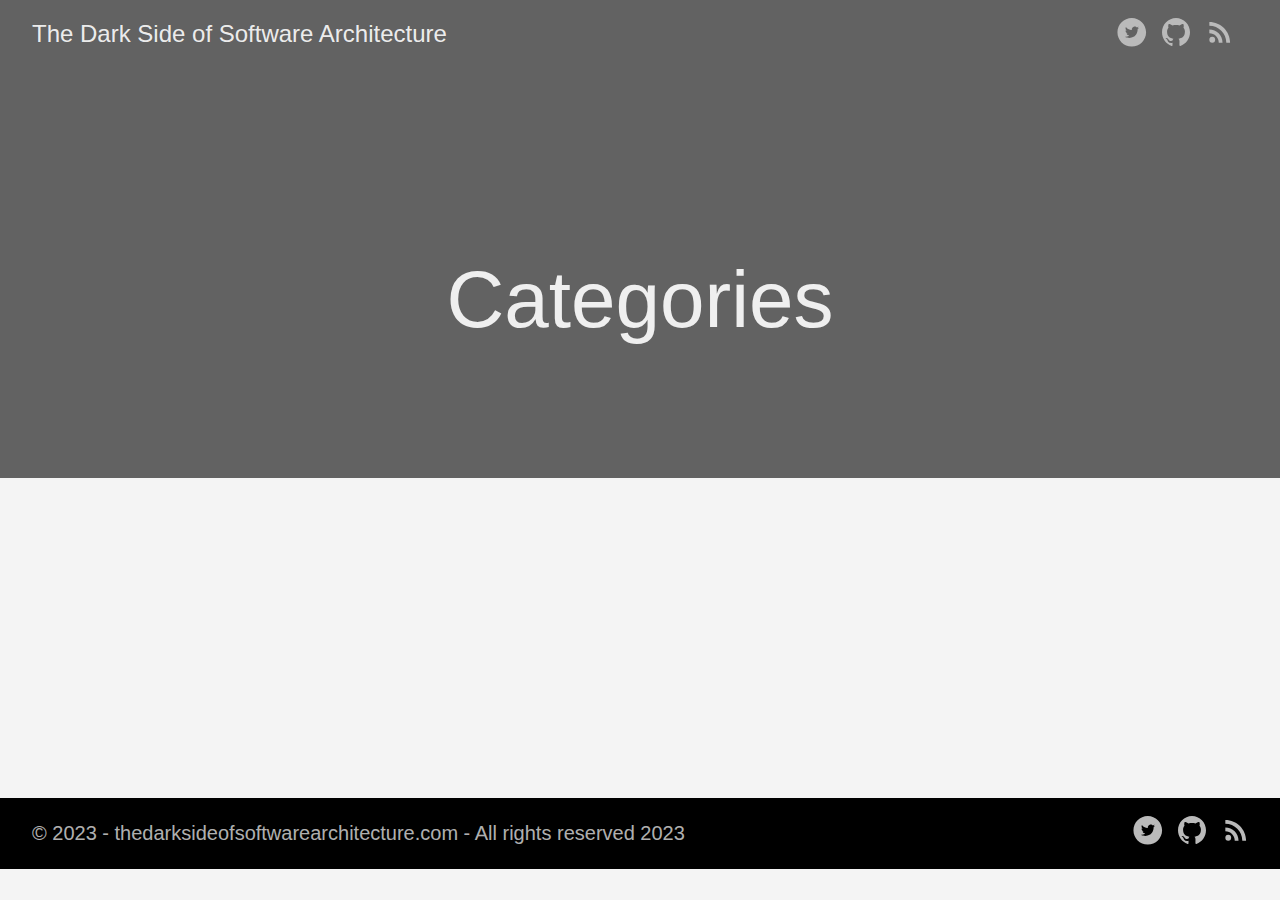
==== categories/index.html @ fb48ea48 "Automated deployment from commit https://github.com/dssoftwarearch/blog/commit/c43af217dde00f04ebc39" ====
<!doctype html><html lang=es-es><head><meta charset=utf-8><meta http-equiv=x-ua-compatible content="IE=edge,chrome=1"><title>The Dark Side of Software Architecture</title><meta name=viewport content="width=device-width,minimum-scale=1"><meta name=description content="Programación, arquitectura, patrones, buenas prácticas"><meta name=generator content="Hugo 0.114.0"><meta name=robots content="index, follow"><link rel=stylesheet href=/ananke/css/main.min.7e797c8b274438413e8fc30b66cf216a79c42befa734e3f563a21765c388e6e8.css><link rel="shortcut icon" href=/images/favicon.png type=image/x-icon><link href=/categories/index.xml rel=alternate type=application/rss+xml title="The Dark Side of Software Architecture"><link href=/categories/index.xml rel=feed type=application/rss+xml title="The Dark Side of Software Architecture"><meta property="og:title" content="Categories"><meta property="og:description" content="Programación, arquitectura, patrones, buenas prácticas"><meta property="og:type" content="website"><meta property="og:url" content="https://thedarksideofsoftwarearchitecture.com/categories/"><meta itemprop=name content="Categories"><meta itemprop=description content="Programación, arquitectura, patrones, buenas prácticas"><meta name=twitter:card content="summary"><meta name=twitter:title content="Categories"><meta name=twitter:description content="Programación, arquitectura, patrones, buenas prácticas"><script async src="https://www.googletagmanager.com/gtag/js?id=G-VMGPB595W4"></script>
<script>var doNotTrack=!1;if(!doNotTrack){window.dataLayer=window.dataLayer||[];function gtag(){dataLayer.push(arguments)}gtag("js",new Date),gtag("config","G-VMGPB595W4",{anonymize_ip:!1})}</script></head><body class="ma0 avenir bg-near-white production"><header class="cover bg-top" style=background-image:url(https://thedarksideofsoftwarearchitecture.com/images/hero.png)><div class=bg-black-60><nav class="pv3 ph3 ph4-ns" role=navigation><div class="flex-l justify-between items-center center"><a href=/ class="f3 fw2 hover-white no-underline white-90 dib">The Dark Side of Software Architecture</a><div class="flex-l items-center"><div class=ananke-socials><a href=https://twitter.com/DSSoftwareArch target=_blank rel=noopener class="twitter ananke-social-link link-transition stackoverflow link dib z-999 pt3 pt0-l mr1" title="Twitter link" aria-label="follow on Twitter——Opens in a new window"><span class=icon><svg style="enable-background:new 0 0 67 67" viewBox="0 0 67 67" xmlns="http://www.w3.org/2000/svg" xmlns:xlink="http://www.w3.org/1999/xlink"><path d="M37.167 22.283c-2.619.953-4.274 3.411-4.086 6.101l.063 1.038-1.048-.127c-3.813-.487-7.145-2.139-9.974-4.915l-1.383-1.377-.356 1.017c-.754 2.267-.272 4.661 1.299 6.271.838.89.649 1.017-.796.487-.503-.169-.943-.296-.985-.233-.146.149.356 2.076.754 2.839.545 1.06 1.655 2.097 2.871 2.712l1.027.487-1.215.021c-1.173.0-1.215.021-1.089.467.419 1.377 2.074 2.839 3.918 3.475l1.299.444-1.131.678c-1.676.976-3.646 1.526-5.616 1.568C19.775 43.256 19 43.341 19 43.405c0 .211 2.557 1.397 4.044 1.864 4.463 1.377 9.765.783 13.746-1.568 2.829-1.673 5.657-5 6.978-8.221.713-1.716 1.425-4.851 1.425-6.354.0-.975.063-1.102 1.236-2.267.692-.678 1.341-1.419 1.467-1.631.21-.403.188-.403-.88-.043-1.781.636-2.033.551-1.152-.402.649-.678 1.425-1.907 1.425-2.267.0-.063-.314.042-.671.233-.377.212-1.215.53-1.844.72l-1.131.361-1.027-.7c-.566-.381-1.361-.805-1.781-.932C39.766 21.902 38.131 21.944 37.167 22.283zM33 64C16.432 64 3 50.569 3 34S16.432 4 33 4s30 13.431 30 30S49.568 64 33 64z" style="fill-rule:evenodd;clip-rule:evenodd"/></svg></span><span class=new-window><svg height="8" style="enable-background:new 0 0 1000 1000" viewBox="0 0 1e3 1e3" xmlns="http://www.w3.org/2000/svg" xmlns:xlink="http://www.w3.org/1999/xlink"><path d="M598 128h298v298h-86V274L392 692l-60-60 418-418H598v-86zM810 810V512h86v298c0 46-40 86-86 86H214c-48 0-86-40-86-86V214c0-46 38-86 86-86h298v86H214v596h596z" style="fill-rule:evenodd;clip-rule:evenodd"/></svg></span></a><a href=https://github.com/dssoftwarearch target=_blank rel=noopener class="github ananke-social-link link-transition stackoverflow link dib z-999 pt3 pt0-l mr1" title="GitHub link" aria-label="follow on GitHub——Opens in a new window"><span class=icon><svg style="enable-background:new 0 0 512 512" viewBox="0 0 512 512" xmlns="http://www.w3.org/2000/svg" xmlns:xlink="http://www.w3.org/1999/xlink"><path d="M256 32C132.3 32 32 134.8 32 261.7c0 101.5 64.2 187.5 153.2 217.9 11.2 2.1 15.3-5 15.3-11.1.0-5.5-.2-19.9-.3-39.1-62.3 13.9-75.5-30.8-75.5-30.8-10.2-26.5-24.9-33.6-24.9-33.6-20.3-14.3 1.5-14 1.5-14 22.5 1.6 34.3 23.7 34.3 23.7 20 35.1 52.4 25 65.2 19.1 2-14.8 7.8-25 14.2-30.7-49.7-5.8-102-25.5-102-113.5.0-25.1 8.7-45.6 23-61.6-2.3-5.8-10-29.2 2.2-60.8.0.0 18.8-6.2 61.6 23.5 17.9-5.1 37-7.6 56.1-7.7 19 .1 38.2 2.6 56.1 7.7 42.8-29.7 61.5-23.5 61.5-23.5 12.2 31.6 4.5 55 2.2 60.8 14.3 16.1 23 36.6 23 61.6.0 88.2-52.4 107.6-102.3 113.3 8 7.1 15.2 21.1 15.2 42.5.0 30.7-.3 55.5-.3 63 0 6.1 4 13.3 15.4 11C415.9 449.1 480 363.1 480 261.7 480 134.8 379.7 32 256 32z"/></svg></span><span class=new-window><svg height="8" style="enable-background:new 0 0 1000 1000" viewBox="0 0 1e3 1e3" xmlns="http://www.w3.org/2000/svg" xmlns:xlink="http://www.w3.org/1999/xlink"><path d="M598 128h298v298h-86V274L392 692l-60-60 418-418H598v-86zM810 810V512h86v298c0 46-40 86-86 86H214c-48 0-86-40-86-86V214c0-46 38-86 86-86h298v86H214v596h596z" style="fill-rule:evenodd;clip-rule:evenodd"/></svg></span></a><a href=/index.xml target=_blank rel=noopener class="rss ananke-social-link link-transition stackoverflow link dib z-999 pt3 pt0-l mr1" title="RSS link" aria-label="follow on RSS——Opens in a new window"><span class=icon><svg xmlns="http://www.w3.org/2000/svg" viewBox="0 0 24 24"><circle cx="6.18" cy="17.82" r="2.18"/><path id="scale" d="M4 4.44v2.83c7.03.0 12.73 5.7 12.73 12.73h2.83c0-8.59-6.97-15.56-15.56-15.56zm0 5.66v2.83c3.9.0 7.07 3.17 7.07 7.07h2.83c0-5.47-4.43-9.9-9.9-9.9z"/></svg></span><span class=new-window><svg height="8" style="enable-background:new 0 0 1000 1000" viewBox="0 0 1e3 1e3" xmlns="http://www.w3.org/2000/svg" xmlns:xlink="http://www.w3.org/1999/xlink"><path d="M598 128h298v298h-86V274L392 692l-60-60 418-418H598v-86zM810 810V512h86v298c0 46-40 86-86 86H214c-48 0-86-40-86-86V214c0-46 38-86 86-86h298v86H214v596h596z" style="fill-rule:evenodd;clip-rule:evenodd"/></svg></span></a></div></div></div></nav><div class="tc-l pv4 pv6-l ph3 ph4-ns"><h1 class="f2 f-subheadline-l fw2 white-90 mb0 lh-title">Categories</h1></div></div></header><main class=pb7 role=main><article class="cf pa3 pa4-m pa4-l"><div class="measure-wide-l center f4 lh-copy nested-copy-line-height nested-links mid-gray"></div></article><div class="mw8 center"><section class=ph4></section></div></main><footer class="bg-black bottom-0 w-100 pa3" role=contentinfo><div class="flex justify-between"><a class="f4 fw4 hover-white no-underline white-70 dn dib-ns pv2 ph3" href=https://thedarksideofsoftwarearchitecture.com/>&copy; 2023 - thedarksideofsoftwarearchitecture.com - All rights reserved 2023</a><div><div class=ananke-socials><a href=https://twitter.com/DSSoftwareArch target=_blank rel=noopener class="twitter ananke-social-link link-transition stackoverflow link dib z-999 pt3 pt0-l mr1" title="Twitter link" aria-label="follow on Twitter——Opens in a new window"><span class=icon><svg style="enable-background:new 0 0 67 67" viewBox="0 0 67 67" xmlns="http://www.w3.org/2000/svg" xmlns:xlink="http://www.w3.org/1999/xlink"><path d="M37.167 22.283c-2.619.953-4.274 3.411-4.086 6.101l.063 1.038-1.048-.127c-3.813-.487-7.145-2.139-9.974-4.915l-1.383-1.377-.356 1.017c-.754 2.267-.272 4.661 1.299 6.271.838.89.649 1.017-.796.487-.503-.169-.943-.296-.985-.233-.146.149.356 2.076.754 2.839.545 1.06 1.655 2.097 2.871 2.712l1.027.487-1.215.021c-1.173.0-1.215.021-1.089.467.419 1.377 2.074 2.839 3.918 3.475l1.299.444-1.131.678c-1.676.976-3.646 1.526-5.616 1.568C19.775 43.256 19 43.341 19 43.405c0 .211 2.557 1.397 4.044 1.864 4.463 1.377 9.765.783 13.746-1.568 2.829-1.673 5.657-5 6.978-8.221.713-1.716 1.425-4.851 1.425-6.354.0-.975.063-1.102 1.236-2.267.692-.678 1.341-1.419 1.467-1.631.21-.403.188-.403-.88-.043-1.781.636-2.033.551-1.152-.402.649-.678 1.425-1.907 1.425-2.267.0-.063-.314.042-.671.233-.377.212-1.215.53-1.844.72l-1.131.361-1.027-.7c-.566-.381-1.361-.805-1.781-.932C39.766 21.902 38.131 21.944 37.167 22.283zM33 64C16.432 64 3 50.569 3 34S16.432 4 33 4s30 13.431 30 30S49.568 64 33 64z" style="fill-rule:evenodd;clip-rule:evenodd"/></svg></span><span class=new-window><svg height="8" style="enable-background:new 0 0 1000 1000" viewBox="0 0 1e3 1e3" xmlns="http://www.w3.org/2000/svg" xmlns:xlink="http://www.w3.org/1999/xlink"><path d="M598 128h298v298h-86V274L392 692l-60-60 418-418H598v-86zM810 810V512h86v298c0 46-40 86-86 86H214c-48 0-86-40-86-86V214c0-46 38-86 86-86h298v86H214v596h596z" style="fill-rule:evenodd;clip-rule:evenodd"/></svg></span></a><a href=https://github.com/dssoftwarearch target=_blank rel=noopener class="github ananke-social-link link-transition stackoverflow link dib z-999 pt3 pt0-l mr1" title="GitHub link" aria-label="follow on GitHub——Opens in a new window"><span class=icon><svg style="enable-background:new 0 0 512 512" viewBox="0 0 512 512" xmlns="http://www.w3.org/2000/svg" xmlns:xlink="http://www.w3.org/1999/xlink"><path d="M256 32C132.3 32 32 134.8 32 261.7c0 101.5 64.2 187.5 153.2 217.9 11.2 2.1 15.3-5 15.3-11.1.0-5.5-.2-19.9-.3-39.1-62.3 13.9-75.5-30.8-75.5-30.8-10.2-26.5-24.9-33.6-24.9-33.6-20.3-14.3 1.5-14 1.5-14 22.5 1.6 34.3 23.7 34.3 23.7 20 35.1 52.4 25 65.2 19.1 2-14.8 7.8-25 14.2-30.7-49.7-5.8-102-25.5-102-113.5.0-25.1 8.7-45.6 23-61.6-2.3-5.8-10-29.2 2.2-60.8.0.0 18.8-6.2 61.6 23.5 17.9-5.1 37-7.6 56.1-7.7 19 .1 38.2 2.6 56.1 7.7 42.8-29.7 61.5-23.5 61.5-23.5 12.2 31.6 4.5 55 2.2 60.8 14.3 16.1 23 36.6 23 61.6.0 88.2-52.4 107.6-102.3 113.3 8 7.1 15.2 21.1 15.2 42.5.0 30.7-.3 55.5-.3 63 0 6.1 4 13.3 15.4 11C415.9 449.1 480 363.1 480 261.7 480 134.8 379.7 32 256 32z"/></svg></span><span class=new-window><svg height="8" style="enable-background:new 0 0 1000 1000" viewBox="0 0 1e3 1e3" xmlns="http://www.w3.org/2000/svg" xmlns:xlink="http://www.w3.org/1999/xlink"><path d="M598 128h298v298h-86V274L392 692l-60-60 418-418H598v-86zM810 810V512h86v298c0 46-40 86-86 86H214c-48 0-86-40-86-86V214c0-46 38-86 86-86h298v86H214v596h596z" style="fill-rule:evenodd;clip-rule:evenodd"/></svg></span></a><a href=/index.xml target=_blank rel=noopener class="rss ananke-social-link link-transition stackoverflow link dib z-999 pt3 pt0-l mr1" title="RSS link" aria-label="follow on RSS——Opens in a new window"><span class=icon><svg xmlns="http://www.w3.org/2000/svg" viewBox="0 0 24 24"><circle cx="6.18" cy="17.82" r="2.18"/><path id="scale" d="M4 4.44v2.83c7.03.0 12.73 5.7 12.73 12.73h2.83c0-8.59-6.97-15.56-15.56-15.56zm0 5.66v2.83c3.9.0 7.07 3.17 7.07 7.07h2.83c0-5.47-4.43-9.9-9.9-9.9z"/></svg></span><span class=new-window><svg height="8" style="enable-background:new 0 0 1000 1000" viewBox="0 0 1e3 1e3" xmlns="http://www.w3.org/2000/svg" xmlns:xlink="http://www.w3.org/1999/xlink"><path d="M598 128h298v298h-86V274L392 692l-60-60 418-418H598v-86zM810 810V512h86v298c0 46-40 86-86 86H214c-48 0-86-40-86-86V214c0-46 38-86 86-86h298v86H214v596h596z" style="fill-rule:evenodd;clip-rule:evenodd"/></svg></span></a></div></div></div></footer></body></html>
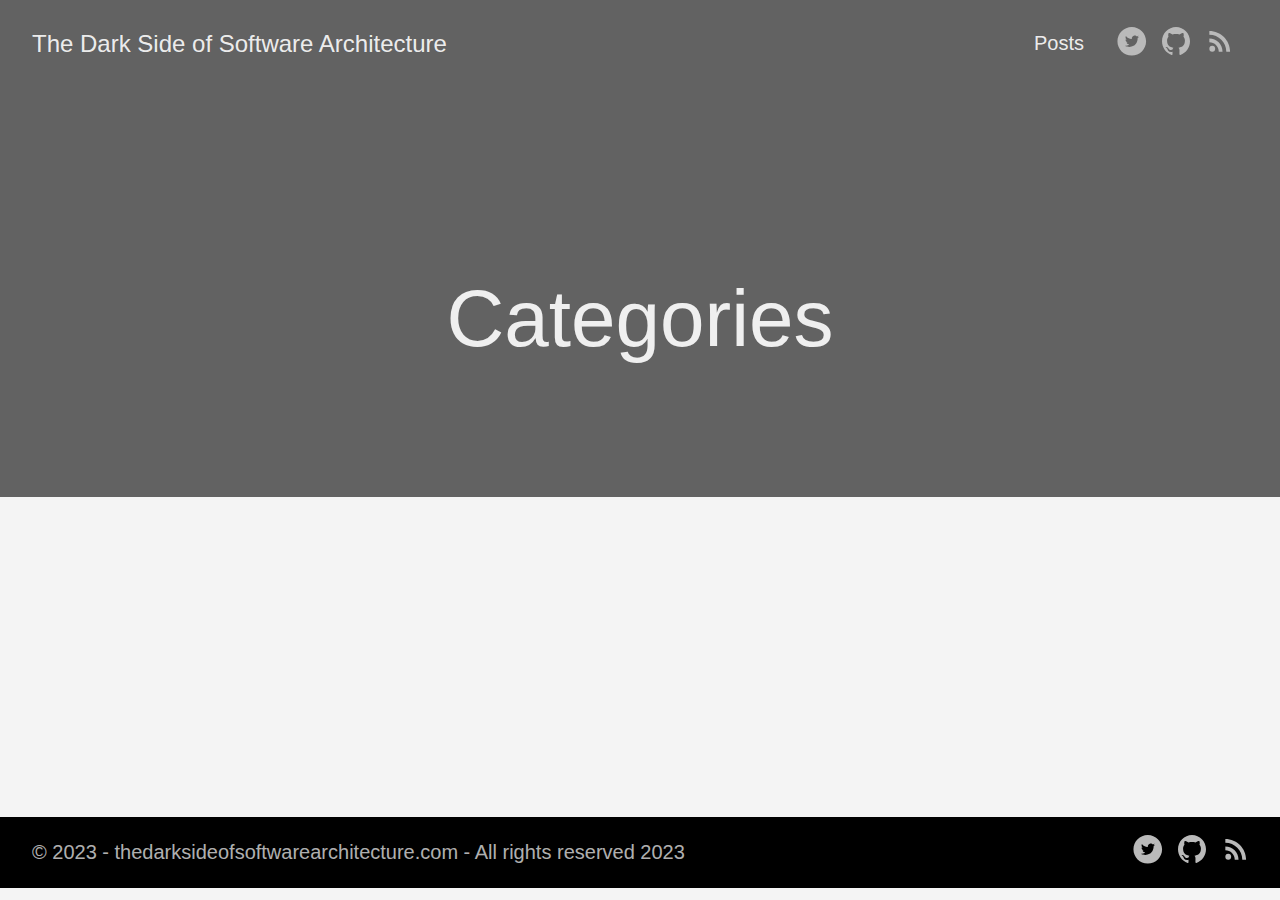
==== commit e003be47: "Automated deployment from commit https://github.com/dssoftwarearch/blog/commit/5a0dc8dbeec0d3102404c" ====
--- a/categories/index.html
+++ b/categories/index.html
@@ -1,2 +1,2 @@
 <!doctype html><html lang=es-es><head><meta charset=utf-8><meta http-equiv=x-ua-compatible content="IE=edge,chrome=1"><title>The Dark Side of Software Architecture</title><meta name=viewport content="width=device-width,minimum-scale=1"><meta name=description content="Programación, arquitectura, patrones, buenas prácticas"><meta name=generator content="Hugo 0.114.0"><meta name=robots content="index, follow"><link rel=stylesheet href=/ananke/css/main.min.7e797c8b274438413e8fc30b66cf216a79c42befa734e3f563a21765c388e6e8.css><link rel="shortcut icon" href=/images/favicon.png type=image/x-icon><link href=/categories/index.xml rel=alternate type=application/rss+xml title="The Dark Side of Software Architecture"><link href=/categories/index.xml rel=feed type=application/rss+xml title="The Dark Side of Software Architecture"><meta property="og:title" content="Categories"><meta property="og:description" content="Programación, arquitectura, patrones, buenas prácticas"><meta property="og:type" content="website"><meta property="og:url" content="https://thedarksideofsoftwarearchitecture.com/categories/"><meta itemprop=name content="Categories"><meta itemprop=description content="Programación, arquitectura, patrones, buenas prácticas"><meta name=twitter:card content="summary"><meta name=twitter:title content="Categories"><meta name=twitter:description content="Programación, arquitectura, patrones, buenas prácticas"><script async src="https://www.googletagmanager.com/gtag/js?id=G-VMGPB595W4"></script>
-<script>var doNotTrack=!1;if(!doNotTrack){window.dataLayer=window.dataLayer||[];function gtag(){dataLayer.push(arguments)}gtag("js",new Date),gtag("config","G-VMGPB595W4",{anonymize_ip:!1})}</script></head><body class="ma0 avenir bg-near-white production"><header class="cover bg-top" style=background-image:url(https://thedarksideofsoftwarearchitecture.com/images/hero.png)><div class=bg-black-60><nav class="pv3 ph3 ph4-ns" role=navigation><div class="flex-l justify-between items-center center"><a href=/ class="f3 fw2 hover-white no-underline white-90 dib">The Dark Side of Software Architecture</a><div class="flex-l items-center"><div class=ananke-socials><a href=https://twitter.com/DSSoftwareArch target=_blank rel=noopener class="twitter ananke-social-link link-transition stackoverflow link dib z-999 pt3 pt0-l mr1" title="Twitter link" aria-label="follow on Twitter——Opens in a new window"><span class=icon><svg style="enable-background:new 0 0 67 67" viewBox="0 0 67 67" xmlns="http://www.w3.org/2000/svg" xmlns:xlink="http://www.w3.org/1999/xlink"><path d="M37.167 22.283c-2.619.953-4.274 3.411-4.086 6.101l.063 1.038-1.048-.127c-3.813-.487-7.145-2.139-9.974-4.915l-1.383-1.377-.356 1.017c-.754 2.267-.272 4.661 1.299 6.271.838.89.649 1.017-.796.487-.503-.169-.943-.296-.985-.233-.146.149.356 2.076.754 2.839.545 1.06 1.655 2.097 2.871 2.712l1.027.487-1.215.021c-1.173.0-1.215.021-1.089.467.419 1.377 2.074 2.839 3.918 3.475l1.299.444-1.131.678c-1.676.976-3.646 1.526-5.616 1.568C19.775 43.256 19 43.341 19 43.405c0 .211 2.557 1.397 4.044 1.864 4.463 1.377 9.765.783 13.746-1.568 2.829-1.673 5.657-5 6.978-8.221.713-1.716 1.425-4.851 1.425-6.354.0-.975.063-1.102 1.236-2.267.692-.678 1.341-1.419 1.467-1.631.21-.403.188-.403-.88-.043-1.781.636-2.033.551-1.152-.402.649-.678 1.425-1.907 1.425-2.267.0-.063-.314.042-.671.233-.377.212-1.215.53-1.844.72l-1.131.361-1.027-.7c-.566-.381-1.361-.805-1.781-.932C39.766 21.902 38.131 21.944 37.167 22.283zM33 64C16.432 64 3 50.569 3 34S16.432 4 33 4s30 13.431 30 30S49.568 64 33 64z" style="fill-rule:evenodd;clip-rule:evenodd"/></svg></span><span class=new-window><svg height="8" style="enable-background:new 0 0 1000 1000" viewBox="0 0 1e3 1e3" xmlns="http://www.w3.org/2000/svg" xmlns:xlink="http://www.w3.org/1999/xlink"><path d="M598 128h298v298h-86V274L392 692l-60-60 418-418H598v-86zM810 810V512h86v298c0 46-40 86-86 86H214c-48 0-86-40-86-86V214c0-46 38-86 86-86h298v86H214v596h596z" style="fill-rule:evenodd;clip-rule:evenodd"/></svg></span></a><a href=https://github.com/dssoftwarearch target=_blank rel=noopener class="github ananke-social-link link-transition stackoverflow link dib z-999 pt3 pt0-l mr1" title="GitHub link" aria-label="follow on GitHub——Opens in a new window"><span class=icon><svg style="enable-background:new 0 0 512 512" viewBox="0 0 512 512" xmlns="http://www.w3.org/2000/svg" xmlns:xlink="http://www.w3.org/1999/xlink"><path d="M256 32C132.3 32 32 134.8 32 261.7c0 101.5 64.2 187.5 153.2 217.9 11.2 2.1 15.3-5 15.3-11.1.0-5.5-.2-19.9-.3-39.1-62.3 13.9-75.5-30.8-75.5-30.8-10.2-26.5-24.9-33.6-24.9-33.6-20.3-14.3 1.5-14 1.5-14 22.5 1.6 34.3 23.7 34.3 23.7 20 35.1 52.4 25 65.2 19.1 2-14.8 7.8-25 14.2-30.7-49.7-5.8-102-25.5-102-113.5.0-25.1 8.7-45.6 23-61.6-2.3-5.8-10-29.2 2.2-60.8.0.0 18.8-6.2 61.6 23.5 17.9-5.1 37-7.6 56.1-7.7 19 .1 38.2 2.6 56.1 7.7 42.8-29.7 61.5-23.5 61.5-23.5 12.2 31.6 4.5 55 2.2 60.8 14.3 16.1 23 36.6 23 61.6.0 88.2-52.4 107.6-102.3 113.3 8 7.1 15.2 21.1 15.2 42.5.0 30.7-.3 55.5-.3 63 0 6.1 4 13.3 15.4 11C415.9 449.1 480 363.1 480 261.7 480 134.8 379.7 32 256 32z"/></svg></span><span class=new-window><svg height="8" style="enable-background:new 0 0 1000 1000" viewBox="0 0 1e3 1e3" xmlns="http://www.w3.org/2000/svg" xmlns:xlink="http://www.w3.org/1999/xlink"><path d="M598 128h298v298h-86V274L392 692l-60-60 418-418H598v-86zM810 810V512h86v298c0 46-40 86-86 86H214c-48 0-86-40-86-86V214c0-46 38-86 86-86h298v86H214v596h596z" style="fill-rule:evenodd;clip-rule:evenodd"/></svg></span></a><a href=/index.xml target=_blank rel=noopener class="rss ananke-social-link link-transition stackoverflow link dib z-999 pt3 pt0-l mr1" title="RSS link" aria-label="follow on RSS——Opens in a new window"><span class=icon><svg xmlns="http://www.w3.org/2000/svg" viewBox="0 0 24 24"><circle cx="6.18" cy="17.82" r="2.18"/><path id="scale" d="M4 4.44v2.83c7.03.0 12.73 5.7 12.73 12.73h2.83c0-8.59-6.97-15.56-15.56-15.56zm0 5.66v2.83c3.9.0 7.07 3.17 7.07 7.07h2.83c0-5.47-4.43-9.9-9.9-9.9z"/></svg></span><span class=new-window><svg height="8" style="enable-background:new 0 0 1000 1000" viewBox="0 0 1e3 1e3" xmlns="http://www.w3.org/2000/svg" xmlns:xlink="http://www.w3.org/1999/xlink"><path d="M598 128h298v298h-86V274L392 692l-60-60 418-418H598v-86zM810 810V512h86v298c0 46-40 86-86 86H214c-48 0-86-40-86-86V214c0-46 38-86 86-86h298v86H214v596h596z" style="fill-rule:evenodd;clip-rule:evenodd"/></svg></span></a></div></div></div></nav><div class="tc-l pv4 pv6-l ph3 ph4-ns"><h1 class="f2 f-subheadline-l fw2 white-90 mb0 lh-title">Categories</h1></div></div></header><main class=pb7 role=main><article class="cf pa3 pa4-m pa4-l"><div class="measure-wide-l center f4 lh-copy nested-copy-line-height nested-links mid-gray"></div></article><div class="mw8 center"><section class=ph4></section></div></main><footer class="bg-black bottom-0 w-100 pa3" role=contentinfo><div class="flex justify-between"><a class="f4 fw4 hover-white no-underline white-70 dn dib-ns pv2 ph3" href=https://thedarksideofsoftwarearchitecture.com/>&copy; 2023 - thedarksideofsoftwarearchitecture.com - All rights reserved 2023</a><div><div class=ananke-socials><a href=https://twitter.com/DSSoftwareArch target=_blank rel=noopener class="twitter ananke-social-link link-transition stackoverflow link dib z-999 pt3 pt0-l mr1" title="Twitter link" aria-label="follow on Twitter——Opens in a new window"><span class=icon><svg style="enable-background:new 0 0 67 67" viewBox="0 0 67 67" xmlns="http://www.w3.org/2000/svg" xmlns:xlink="http://www.w3.org/1999/xlink"><path d="M37.167 22.283c-2.619.953-4.274 3.411-4.086 6.101l.063 1.038-1.048-.127c-3.813-.487-7.145-2.139-9.974-4.915l-1.383-1.377-.356 1.017c-.754 2.267-.272 4.661 1.299 6.271.838.89.649 1.017-.796.487-.503-.169-.943-.296-.985-.233-.146.149.356 2.076.754 2.839.545 1.06 1.655 2.097 2.871 2.712l1.027.487-1.215.021c-1.173.0-1.215.021-1.089.467.419 1.377 2.074 2.839 3.918 3.475l1.299.444-1.131.678c-1.676.976-3.646 1.526-5.616 1.568C19.775 43.256 19 43.341 19 43.405c0 .211 2.557 1.397 4.044 1.864 4.463 1.377 9.765.783 13.746-1.568 2.829-1.673 5.657-5 6.978-8.221.713-1.716 1.425-4.851 1.425-6.354.0-.975.063-1.102 1.236-2.267.692-.678 1.341-1.419 1.467-1.631.21-.403.188-.403-.88-.043-1.781.636-2.033.551-1.152-.402.649-.678 1.425-1.907 1.425-2.267.0-.063-.314.042-.671.233-.377.212-1.215.53-1.844.72l-1.131.361-1.027-.7c-.566-.381-1.361-.805-1.781-.932C39.766 21.902 38.131 21.944 37.167 22.283zM33 64C16.432 64 3 50.569 3 34S16.432 4 33 4s30 13.431 30 30S49.568 64 33 64z" style="fill-rule:evenodd;clip-rule:evenodd"/></svg></span><span class=new-window><svg height="8" style="enable-background:new 0 0 1000 1000" viewBox="0 0 1e3 1e3" xmlns="http://www.w3.org/2000/svg" xmlns:xlink="http://www.w3.org/1999/xlink"><path d="M598 128h298v298h-86V274L392 692l-60-60 418-418H598v-86zM810 810V512h86v298c0 46-40 86-86 86H214c-48 0-86-40-86-86V214c0-46 38-86 86-86h298v86H214v596h596z" style="fill-rule:evenodd;clip-rule:evenodd"/></svg></span></a><a href=https://github.com/dssoftwarearch target=_blank rel=noopener class="github ananke-social-link link-transition stackoverflow link dib z-999 pt3 pt0-l mr1" title="GitHub link" aria-label="follow on GitHub——Opens in a new window"><span class=icon><svg style="enable-background:new 0 0 512 512" viewBox="0 0 512 512" xmlns="http://www.w3.org/2000/svg" xmlns:xlink="http://www.w3.org/1999/xlink"><path d="M256 32C132.3 32 32 134.8 32 261.7c0 101.5 64.2 187.5 153.2 217.9 11.2 2.1 15.3-5 15.3-11.1.0-5.5-.2-19.9-.3-39.1-62.3 13.9-75.5-30.8-75.5-30.8-10.2-26.5-24.9-33.6-24.9-33.6-20.3-14.3 1.5-14 1.5-14 22.5 1.6 34.3 23.7 34.3 23.7 20 35.1 52.4 25 65.2 19.1 2-14.8 7.8-25 14.2-30.7-49.7-5.8-102-25.5-102-113.5.0-25.1 8.7-45.6 23-61.6-2.3-5.8-10-29.2 2.2-60.8.0.0 18.8-6.2 61.6 23.5 17.9-5.1 37-7.6 56.1-7.7 19 .1 38.2 2.6 56.1 7.7 42.8-29.7 61.5-23.5 61.5-23.5 12.2 31.6 4.5 55 2.2 60.8 14.3 16.1 23 36.6 23 61.6.0 88.2-52.4 107.6-102.3 113.3 8 7.1 15.2 21.1 15.2 42.5.0 30.7-.3 55.5-.3 63 0 6.1 4 13.3 15.4 11C415.9 449.1 480 363.1 480 261.7 480 134.8 379.7 32 256 32z"/></svg></span><span class=new-window><svg height="8" style="enable-background:new 0 0 1000 1000" viewBox="0 0 1e3 1e3" xmlns="http://www.w3.org/2000/svg" xmlns:xlink="http://www.w3.org/1999/xlink"><path d="M598 128h298v298h-86V274L392 692l-60-60 418-418H598v-86zM810 810V512h86v298c0 46-40 86-86 86H214c-48 0-86-40-86-86V214c0-46 38-86 86-86h298v86H214v596h596z" style="fill-rule:evenodd;clip-rule:evenodd"/></svg></span></a><a href=/index.xml target=_blank rel=noopener class="rss ananke-social-link link-transition stackoverflow link dib z-999 pt3 pt0-l mr1" title="RSS link" aria-label="follow on RSS——Opens in a new window"><span class=icon><svg xmlns="http://www.w3.org/2000/svg" viewBox="0 0 24 24"><circle cx="6.18" cy="17.82" r="2.18"/><path id="scale" d="M4 4.44v2.83c7.03.0 12.73 5.7 12.73 12.73h2.83c0-8.59-6.97-15.56-15.56-15.56zm0 5.66v2.83c3.9.0 7.07 3.17 7.07 7.07h2.83c0-5.47-4.43-9.9-9.9-9.9z"/></svg></span><span class=new-window><svg height="8" style="enable-background:new 0 0 1000 1000" viewBox="0 0 1e3 1e3" xmlns="http://www.w3.org/2000/svg" xmlns:xlink="http://www.w3.org/1999/xlink"><path d="M598 128h298v298h-86V274L392 692l-60-60 418-418H598v-86zM810 810V512h86v298c0 46-40 86-86 86H214c-48 0-86-40-86-86V214c0-46 38-86 86-86h298v86H214v596h596z" style="fill-rule:evenodd;clip-rule:evenodd"/></svg></span></a></div></div></div></footer></body></html>+<script>var doNotTrack=!1;if(!doNotTrack){window.dataLayer=window.dataLayer||[];function gtag(){dataLayer.push(arguments)}gtag("js",new Date),gtag("config","G-VMGPB595W4",{anonymize_ip:!1})}</script></head><body class="ma0 avenir bg-near-white production"><header class="cover bg-top" style=background-image:url(https://thedarksideofsoftwarearchitecture.com/images/hero.png)><div class=bg-black-60><nav class="pv3 ph3 ph4-ns" role=navigation><div class="flex-l justify-between items-center center"><a href=/ class="f3 fw2 hover-white no-underline white-90 dib">The Dark Side of Software Architecture</a><div class="flex-l items-center"><ul class="pl0 mr3"><li class="list f5 f4-ns fw4 dib pr3"><a class="hover-white no-underline white-90" href=/posts/ title="Posts pagina">Posts</a></li></ul><div class=ananke-socials><a href=https://twitter.com/DSSoftwareArch target=_blank rel=noopener class="twitter ananke-social-link link-transition stackoverflow link dib z-999 pt3 pt0-l mr1" title="Twitter link" aria-label="follow on Twitter——Opens in a new window"><span class=icon><svg style="enable-background:new 0 0 67 67" viewBox="0 0 67 67" xmlns="http://www.w3.org/2000/svg" xmlns:xlink="http://www.w3.org/1999/xlink"><path d="M37.167 22.283c-2.619.953-4.274 3.411-4.086 6.101l.063 1.038-1.048-.127c-3.813-.487-7.145-2.139-9.974-4.915l-1.383-1.377-.356 1.017c-.754 2.267-.272 4.661 1.299 6.271.838.89.649 1.017-.796.487-.503-.169-.943-.296-.985-.233-.146.149.356 2.076.754 2.839.545 1.06 1.655 2.097 2.871 2.712l1.027.487-1.215.021c-1.173.0-1.215.021-1.089.467.419 1.377 2.074 2.839 3.918 3.475l1.299.444-1.131.678c-1.676.976-3.646 1.526-5.616 1.568C19.775 43.256 19 43.341 19 43.405c0 .211 2.557 1.397 4.044 1.864 4.463 1.377 9.765.783 13.746-1.568 2.829-1.673 5.657-5 6.978-8.221.713-1.716 1.425-4.851 1.425-6.354.0-.975.063-1.102 1.236-2.267.692-.678 1.341-1.419 1.467-1.631.21-.403.188-.403-.88-.043-1.781.636-2.033.551-1.152-.402.649-.678 1.425-1.907 1.425-2.267.0-.063-.314.042-.671.233-.377.212-1.215.53-1.844.72l-1.131.361-1.027-.7c-.566-.381-1.361-.805-1.781-.932C39.766 21.902 38.131 21.944 37.167 22.283zM33 64C16.432 64 3 50.569 3 34S16.432 4 33 4s30 13.431 30 30S49.568 64 33 64z" style="fill-rule:evenodd;clip-rule:evenodd"/></svg></span><span class=new-window><svg height="8" style="enable-background:new 0 0 1000 1000" viewBox="0 0 1e3 1e3" xmlns="http://www.w3.org/2000/svg" xmlns:xlink="http://www.w3.org/1999/xlink"><path d="M598 128h298v298h-86V274L392 692l-60-60 418-418H598v-86zM810 810V512h86v298c0 46-40 86-86 86H214c-48 0-86-40-86-86V214c0-46 38-86 86-86h298v86H214v596h596z" style="fill-rule:evenodd;clip-rule:evenodd"/></svg></span></a><a href=https://github.com/dssoftwarearch target=_blank rel=noopener class="github ananke-social-link link-transition stackoverflow link dib z-999 pt3 pt0-l mr1" title="GitHub link" aria-label="follow on GitHub——Opens in a new window"><span class=icon><svg style="enable-background:new 0 0 512 512" viewBox="0 0 512 512" xmlns="http://www.w3.org/2000/svg" xmlns:xlink="http://www.w3.org/1999/xlink"><path d="M256 32C132.3 32 32 134.8 32 261.7c0 101.5 64.2 187.5 153.2 217.9 11.2 2.1 15.3-5 15.3-11.1.0-5.5-.2-19.9-.3-39.1-62.3 13.9-75.5-30.8-75.5-30.8-10.2-26.5-24.9-33.6-24.9-33.6-20.3-14.3 1.5-14 1.5-14 22.5 1.6 34.3 23.7 34.3 23.7 20 35.1 52.4 25 65.2 19.1 2-14.8 7.8-25 14.2-30.7-49.7-5.8-102-25.5-102-113.5.0-25.1 8.7-45.6 23-61.6-2.3-5.8-10-29.2 2.2-60.8.0.0 18.8-6.2 61.6 23.5 17.9-5.1 37-7.6 56.1-7.7 19 .1 38.2 2.6 56.1 7.7 42.8-29.7 61.5-23.5 61.5-23.5 12.2 31.6 4.5 55 2.2 60.8 14.3 16.1 23 36.6 23 61.6.0 88.2-52.4 107.6-102.3 113.3 8 7.1 15.2 21.1 15.2 42.5.0 30.7-.3 55.5-.3 63 0 6.1 4 13.3 15.4 11C415.9 449.1 480 363.1 480 261.7 480 134.8 379.7 32 256 32z"/></svg></span><span class=new-window><svg height="8" style="enable-background:new 0 0 1000 1000" viewBox="0 0 1e3 1e3" xmlns="http://www.w3.org/2000/svg" xmlns:xlink="http://www.w3.org/1999/xlink"><path d="M598 128h298v298h-86V274L392 692l-60-60 418-418H598v-86zM810 810V512h86v298c0 46-40 86-86 86H214c-48 0-86-40-86-86V214c0-46 38-86 86-86h298v86H214v596h596z" style="fill-rule:evenodd;clip-rule:evenodd"/></svg></span></a><a href=/index.xml target=_blank rel=noopener class="rss ananke-social-link link-transition stackoverflow link dib z-999 pt3 pt0-l mr1" title="RSS link" aria-label="follow on RSS——Opens in a new window"><span class=icon><svg xmlns="http://www.w3.org/2000/svg" viewBox="0 0 24 24"><circle cx="6.18" cy="17.82" r="2.18"/><path id="scale" d="M4 4.44v2.83c7.03.0 12.73 5.7 12.73 12.73h2.83c0-8.59-6.97-15.56-15.56-15.56zm0 5.66v2.83c3.9.0 7.07 3.17 7.07 7.07h2.83c0-5.47-4.43-9.9-9.9-9.9z"/></svg></span><span class=new-window><svg height="8" style="enable-background:new 0 0 1000 1000" viewBox="0 0 1e3 1e3" xmlns="http://www.w3.org/2000/svg" xmlns:xlink="http://www.w3.org/1999/xlink"><path d="M598 128h298v298h-86V274L392 692l-60-60 418-418H598v-86zM810 810V512h86v298c0 46-40 86-86 86H214c-48 0-86-40-86-86V214c0-46 38-86 86-86h298v86H214v596h596z" style="fill-rule:evenodd;clip-rule:evenodd"/></svg></span></a></div></div></div></nav><div class="tc-l pv4 pv6-l ph3 ph4-ns"><h1 class="f2 f-subheadline-l fw2 white-90 mb0 lh-title">Categories</h1></div></div></header><main class=pb7 role=main><article class="cf pa3 pa4-m pa4-l"><div class="measure-wide-l center f4 lh-copy nested-copy-line-height nested-links mid-gray"></div></article><div class="mw8 center"><section class=ph4></section></div></main><footer class="bg-black bottom-0 w-100 pa3" role=contentinfo><div class="flex justify-between"><a class="f4 fw4 hover-white no-underline white-70 dn dib-ns pv2 ph3" href=https://thedarksideofsoftwarearchitecture.com/>&copy; 2023 - thedarksideofsoftwarearchitecture.com - All rights reserved 2023</a><div><div class=ananke-socials><a href=https://twitter.com/DSSoftwareArch target=_blank rel=noopener class="twitter ananke-social-link link-transition stackoverflow link dib z-999 pt3 pt0-l mr1" title="Twitter link" aria-label="follow on Twitter——Opens in a new window"><span class=icon><svg style="enable-background:new 0 0 67 67" viewBox="0 0 67 67" xmlns="http://www.w3.org/2000/svg" xmlns:xlink="http://www.w3.org/1999/xlink"><path d="M37.167 22.283c-2.619.953-4.274 3.411-4.086 6.101l.063 1.038-1.048-.127c-3.813-.487-7.145-2.139-9.974-4.915l-1.383-1.377-.356 1.017c-.754 2.267-.272 4.661 1.299 6.271.838.89.649 1.017-.796.487-.503-.169-.943-.296-.985-.233-.146.149.356 2.076.754 2.839.545 1.06 1.655 2.097 2.871 2.712l1.027.487-1.215.021c-1.173.0-1.215.021-1.089.467.419 1.377 2.074 2.839 3.918 3.475l1.299.444-1.131.678c-1.676.976-3.646 1.526-5.616 1.568C19.775 43.256 19 43.341 19 43.405c0 .211 2.557 1.397 4.044 1.864 4.463 1.377 9.765.783 13.746-1.568 2.829-1.673 5.657-5 6.978-8.221.713-1.716 1.425-4.851 1.425-6.354.0-.975.063-1.102 1.236-2.267.692-.678 1.341-1.419 1.467-1.631.21-.403.188-.403-.88-.043-1.781.636-2.033.551-1.152-.402.649-.678 1.425-1.907 1.425-2.267.0-.063-.314.042-.671.233-.377.212-1.215.53-1.844.72l-1.131.361-1.027-.7c-.566-.381-1.361-.805-1.781-.932C39.766 21.902 38.131 21.944 37.167 22.283zM33 64C16.432 64 3 50.569 3 34S16.432 4 33 4s30 13.431 30 30S49.568 64 33 64z" style="fill-rule:evenodd;clip-rule:evenodd"/></svg></span><span class=new-window><svg height="8" style="enable-background:new 0 0 1000 1000" viewBox="0 0 1e3 1e3" xmlns="http://www.w3.org/2000/svg" xmlns:xlink="http://www.w3.org/1999/xlink"><path d="M598 128h298v298h-86V274L392 692l-60-60 418-418H598v-86zM810 810V512h86v298c0 46-40 86-86 86H214c-48 0-86-40-86-86V214c0-46 38-86 86-86h298v86H214v596h596z" style="fill-rule:evenodd;clip-rule:evenodd"/></svg></span></a><a href=https://github.com/dssoftwarearch target=_blank rel=noopener class="github ananke-social-link link-transition stackoverflow link dib z-999 pt3 pt0-l mr1" title="GitHub link" aria-label="follow on GitHub——Opens in a new window"><span class=icon><svg style="enable-background:new 0 0 512 512" viewBox="0 0 512 512" xmlns="http://www.w3.org/2000/svg" xmlns:xlink="http://www.w3.org/1999/xlink"><path d="M256 32C132.3 32 32 134.8 32 261.7c0 101.5 64.2 187.5 153.2 217.9 11.2 2.1 15.3-5 15.3-11.1.0-5.5-.2-19.9-.3-39.1-62.3 13.9-75.5-30.8-75.5-30.8-10.2-26.5-24.9-33.6-24.9-33.6-20.3-14.3 1.5-14 1.5-14 22.5 1.6 34.3 23.7 34.3 23.7 20 35.1 52.4 25 65.2 19.1 2-14.8 7.8-25 14.2-30.7-49.7-5.8-102-25.5-102-113.5.0-25.1 8.7-45.6 23-61.6-2.3-5.8-10-29.2 2.2-60.8.0.0 18.8-6.2 61.6 23.5 17.9-5.1 37-7.6 56.1-7.7 19 .1 38.2 2.6 56.1 7.7 42.8-29.7 61.5-23.5 61.5-23.5 12.2 31.6 4.5 55 2.2 60.8 14.3 16.1 23 36.6 23 61.6.0 88.2-52.4 107.6-102.3 113.3 8 7.1 15.2 21.1 15.2 42.5.0 30.7-.3 55.5-.3 63 0 6.1 4 13.3 15.4 11C415.9 449.1 480 363.1 480 261.7 480 134.8 379.7 32 256 32z"/></svg></span><span class=new-window><svg height="8" style="enable-background:new 0 0 1000 1000" viewBox="0 0 1e3 1e3" xmlns="http://www.w3.org/2000/svg" xmlns:xlink="http://www.w3.org/1999/xlink"><path d="M598 128h298v298h-86V274L392 692l-60-60 418-418H598v-86zM810 810V512h86v298c0 46-40 86-86 86H214c-48 0-86-40-86-86V214c0-46 38-86 86-86h298v86H214v596h596z" style="fill-rule:evenodd;clip-rule:evenodd"/></svg></span></a><a href=/index.xml target=_blank rel=noopener class="rss ananke-social-link link-transition stackoverflow link dib z-999 pt3 pt0-l mr1" title="RSS link" aria-label="follow on RSS——Opens in a new window"><span class=icon><svg xmlns="http://www.w3.org/2000/svg" viewBox="0 0 24 24"><circle cx="6.18" cy="17.82" r="2.18"/><path id="scale" d="M4 4.44v2.83c7.03.0 12.73 5.7 12.73 12.73h2.83c0-8.59-6.97-15.56-15.56-15.56zm0 5.66v2.83c3.9.0 7.07 3.17 7.07 7.07h2.83c0-5.47-4.43-9.9-9.9-9.9z"/></svg></span><span class=new-window><svg height="8" style="enable-background:new 0 0 1000 1000" viewBox="0 0 1e3 1e3" xmlns="http://www.w3.org/2000/svg" xmlns:xlink="http://www.w3.org/1999/xlink"><path d="M598 128h298v298h-86V274L392 692l-60-60 418-418H598v-86zM810 810V512h86v298c0 46-40 86-86 86H214c-48 0-86-40-86-86V214c0-46 38-86 86-86h298v86H214v596h596z" style="fill-rule:evenodd;clip-rule:evenodd"/></svg></span></a></div></div></div></footer></body></html>